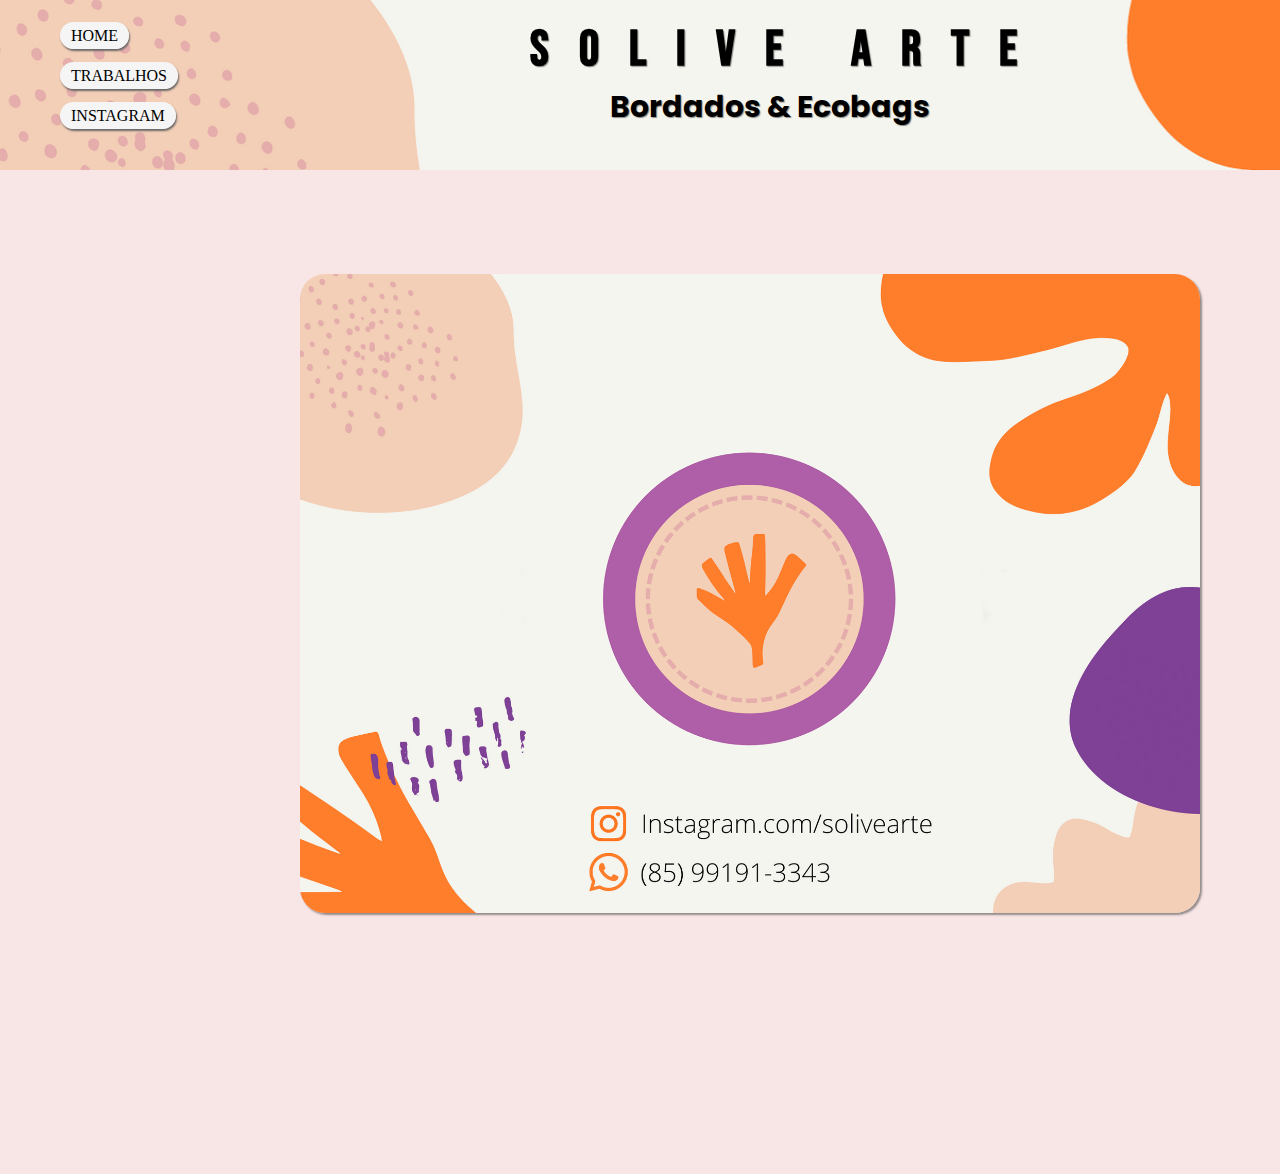
==== index.html @ 919c35ed "Initial commit" ====
<!DOCTYPE html>
<html lang="en">
<head>
    <meta charset="UTF-8">
    <meta http-equiv="X-UA-Compatible" content="IE=edge">
    <meta name="viewport" content="width=device-width, initial-scale=1.0">
    <link rel="stylesheet" href="/css/estilo.css">
    <title>SoliveArt</title>
</head>
<body>


    <header>
        <div class="cabecalho">
            <h1>SOLIVE ARTE</h1>
            <h2>Bordados  &  Ecobags</h2>
        </div>
        <!-- <img class="logo1" src="/imagem/logo1.png" alt=""> -->
        <nav id="menu">
            <ul id="list">
                <li> <a href='http://instagram.com/solivearte' target="_blank"> Home </a></li> 

                <li> <a href='/conteudo.html'> Trabalhos </a></li> 
                
                <li> <a href='http://instagram.com/solivearte' target="_blank"> Instagram </a></li>
            </ul>

        </nav>
        <img class='imgheader' src="#" alt="">

    </header>


    <main>
        <section>
        <div class="conteudo">
            
        </div>
        <img class="imgconteudo" src="/imagem/imgconteudo.png" alt="">
        <!-- <img src="imgconteudo"> -->
        <!-- <img class="foto1" src="/imagem/foto1.jpeg">
        <img class="foto2" src="/imagem/foto2.jpeg">
        <img class="foto3" src="/imagem/foto3.jpeg">
        <img  class="foto4" src="/imagem/foto4.jpeg">  -->

        </section>
    </main>
    <footer>
        <h1></h1>




    </footer>    
</body>
</html>
---- css/estilo.css ----
@import url('https://fonts.googleapis.com/css2?family=Bebas+Neue&family=Montserrat:ital,wght@0,100;1,200&family=Oswald:wght@300&family=Roboto&family=Varela+Round&display=swap');
@import url('https://fonts.googleapis.com/css2?family=Bebas+Neue&family=Montserrat:ital,wght@0,100;1,200&family=Oswald:wght@300&family=Poppins&family=Roboto&family=Varela+Round&display=swap');
@import url('https://fonts.googleapis.com/css2?family=Bebas+Neue&family=Montserrat:ital,wght@0,100;0,200;1,200&family=Oswald:wght@300&family=Poppins&family=Roboto&family=Varela+Round&display=swap');





body {
    width: 100%;
    height: 800px;
    background-color: rgb(255, 145, 0);
    padding: 0px;
    margin: 0px;
    background-color: rgb(248, 229, 229);
}


.cabecalho {
    background-image: url(/imagem/capa.png);
    background-repeat: no-repeat;
    background-repeat: no-repeat;
    width: 98.7%;
    height: 150px;
    background-color: antiquewhite;
    margin: auto;  
    padding: 10px;

}

.cabecalho h1 {
    font-family: 'Bebas Neue','cursive';
    letter-spacing: 30px;       
    width: auto;
    font-size: 50px;
    padding-right: 200px;
    margin-left: 520px;
    margin-top: 10px;
    text-shadow: 0.5px 0.5px 1px  rgba(0, 0, 0, 0.438);    
}

.cabecalho h2 {
    font-family: 'Poppins',
    sans-serif;
    font-size: 30px;
    margin-left: 600px;
    margin-top: -30px;
    text-shadow: 0.5px 0.5px 1px rgba(0, 0, 0, 0.438)
    
    
}




/* .logo1 {
    position: absolute;
    width: 200px;
    margin-top: -140px ;
    left: 300px;
    
} */

.conteudo {
    background-repeat: no-repeat;
    display: inline-block;
    width: 100%;
    height: 1000px;
    background-color: rgb(248, 229, 229);    
    margin: auto;
    margin-top: -18px;   
    
}

/* .insta {
    font-family: 'Montserrat',
    sans-serif;
    position: absolute;
    font-size: 20px;
    color: rgb(255, 7, 7);
    text-decoration: none;
   left: 500px;
   top: 253px;
   
} */

.imgconteudo {
    width: 900px;
    position: relative;
    margin-top: -900px;
    margin-left: 300px;
    float: left;
    border-radius: 25px;
    
    box-shadow: 2px 2px 2px rgba(85, 85, 85, 0.61);
}

                                                                                /* IMAGENS */




                             /* MENU */

nav#menu {
    display:inline-block;
}

nav#menu ul {
    list-style: none;
    text-transform: uppercase;
    position: absolute;
    top: 0px;
    left: auto; 
    

    
     
}
  


nav#menu a {
    
    background-color: rgb(245, 245, 245);
    padding: 5px 11px;
    left: 5px;  
    color: rgb(0, 0, 0);    
    cursor:pointer ;
    text-decoration: none;
    line-height: 40px;
    border-radius: 20px;
    margin-left: 20px;
    box-shadow: 1px 2px 2px rgb(105, 104, 104);
    transition-duration: 0.2s;
}

nav#menu ul#list :hover {
       color: rgba(255, 102, 0, 0.959);
       font-size: 17px;
       
       transition-duration: 0.5s;
       
}

main {
    height: 800px;
}
    











/* footer {
    margin: auto;
    margin-top: -39px;
    width: 99.3%;
    height: 80px;
    background-color: aqua;
} */
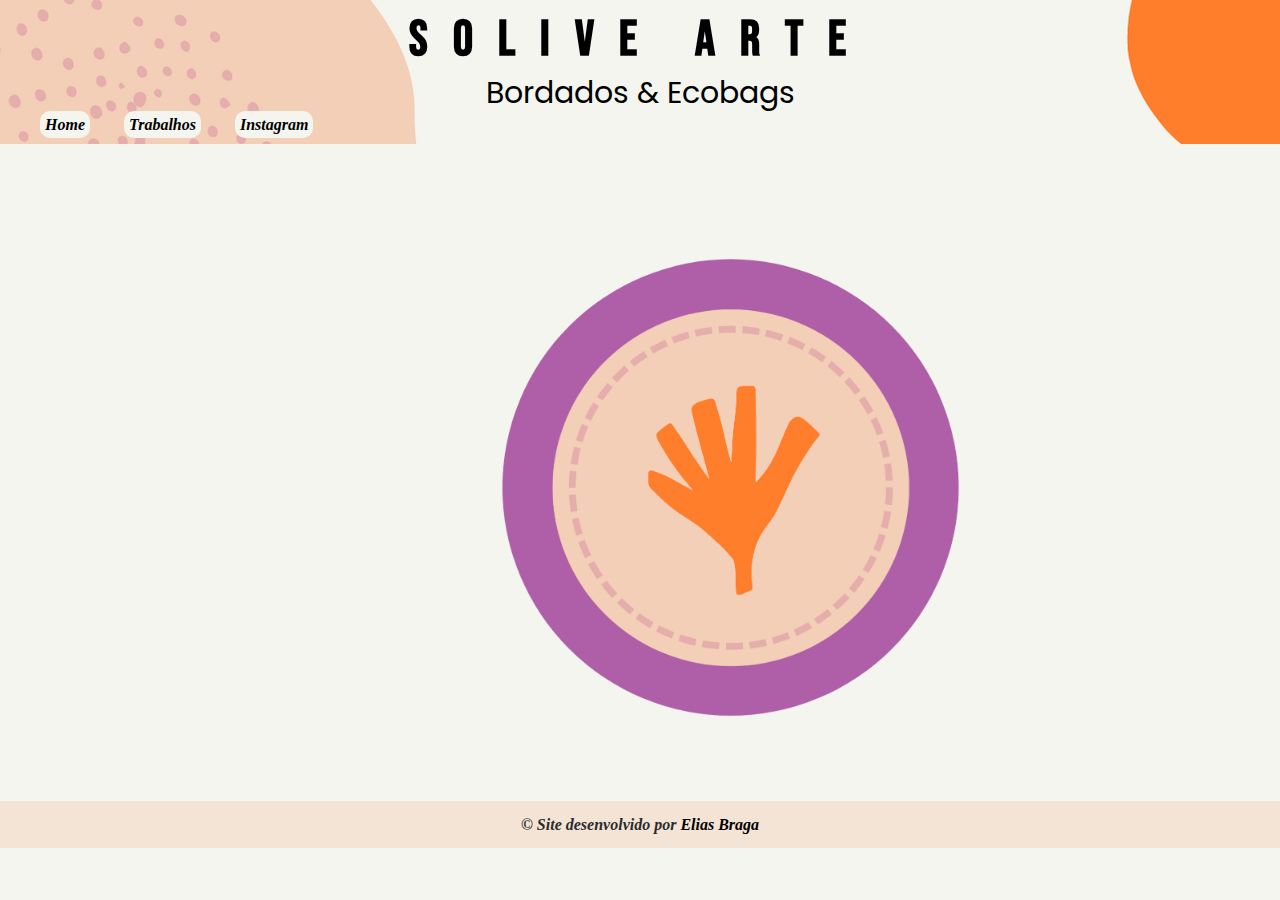
==== commit b683444f: "atualizei index.html" ====
--- a/index.html
+++ b/index.html
@@ -1,56 +1,44 @@
-<!DOCTYPE html>
-<html lang="en">
-<head>
-    <meta charset="UTF-8">
-    <meta http-equiv="X-UA-Compatible" content="IE=edge">
-    <meta name="viewport" content="width=device-width, initial-scale=1.0">
-    <link rel="stylesheet" href="/css/estilo.css">
-    <title>SoliveArt</title>
-</head>
-<body>
-
+ <!DOCTYPE html>
+ <html lang="en">
+ <head>
+     <meta charset="UTF-8">
+     <meta http-equiv="X-UA-Compatible" content="IE=edge">
+     <meta name="viewport" content="width=device-width, initial-scale=1.0">
+     <link rel="stylesheet" href="css/estilo1.css">
+     <title>SoliveArt</title>
+ </head>
+ <body>
 
     <header>
-        <div class="cabecalho">
-            <h1>SOLIVE ARTE</h1>
-            <h2>Bordados  &  Ecobags</h2>
-        </div>
-        <!-- <img class="logo1" src="/imagem/logo1.png" alt=""> -->
-        <nav id="menu">
-            <ul id="list">
-                <li> <a href='http://instagram.com/solivearte' target="_blank"> Home </a></li> 
-
-                <li> <a href='/conteudo.html'> Trabalhos </a></li> 
-                
-                <li> <a href='http://instagram.com/solivearte' target="_blank"> Instagram </a></li>
-            </ul>
-
+        <h1>SOLIVE ARTE</h1>
+            <p id="bordao">Bordados & Ecobags</p>
+        <nav>            
+                <a id="menua" href="/index1.html">Home</a> 
+                <a id="menua" href="/conteudo.html">Trabalhos</a>
+                <a id="menua" href="https://www.instagram.com/solivearte/" target="_blank">Instagram</a>           
         </nav>
-        <img class='imgheader' src="#" alt="">
-
     </header>
 
-
-    <main>
-        <section>
-        <div class="conteudo">
+    <main class="container">
+        <div class="item">
+            <img src="/imagem/Ads.Interno-depositphotos-bgremover.png" alt="">
             
         </div>
-        <img class="imgconteudo" src="/imagem/imgconteudo.png" alt="">
-        <!-- <img src="imgconteudo"> -->
-        <!-- <img class="foto1" src="/imagem/foto1.jpeg">
-        <img class="foto2" src="/imagem/foto2.jpeg">
-        <img class="foto3" src="/imagem/foto3.jpeg">
-        <img  class="foto4" src="/imagem/foto4.jpeg">  -->
 
-        </section>
     </main>
-    <footer>
-        <h1></h1>
 
+    <footer class="footer-container">
+        <div class="rodape">
+            <p id="arodape">
+                © Site desenvolvido por <a href="https://github.com/eliasbragga" target="_blank">Elias Braga</a> 
+            </p>
+        </div>
 
+    </footer>
 
+   
 
-    </footer>    
-</body>
-</html>+   
+     
+ </body>
+ </html>--- a/css/estilo1.css
+++ b/css/estilo1.css
@@ -0,0 +1,141 @@
+@import url('https://fonts.googleapis.com/css2?family=Bebas+Neue&family=Montserrat:ital,wght@0,100;1,200&family=Oswald:wght@300&family=Roboto&family=Varela+Round&display=swap');
+@import url('https://fonts.googleapis.com/css2?family=Bebas+Neue&family=Montserrat:ital,wght@0,100;1,200&family=Oswald:wght@300&family=Poppins&family=Roboto&family=Varela+Round&display=swap');
+@import url('https://fonts.googleapis.com/css2?family=Bebas+Neue&family=Montserrat:ital,wght@0,100;0,200;1,200&family=Oswald:wght@300&family=Poppins&family=Roboto&family=Varela+Round&display=swap');
+@import url('https://fonts.googleapis.com/css2?family=Poppins:ital,wght@1,200&display=swap');
+
+
+* {
+    padding: 0px;
+    margin: 0px;
+}
+
+body {
+    height: 85vh;
+    background-color: #F5F5EF;
+   
+}
+
+header {
+    
+    position: relative;
+    padding: 10px;
+    background-image: url(../imagem/capa.png);
+    
+    
+}
+
+header > h1 {
+    text-align: center;
+    padding: px;
+    
+    font-size: 50px;
+    font-family: 'Bebas Neue', 'cursive';
+    letter-spacing: 25px;
+   
+}
+
+header > p#bordao {
+    text-align: center;
+    
+
+    font-family: 'Poppins', sans-serif;
+    font-size: 30px;
+    
+}
+
+
+
+a#menua {
+    font-family: 'Shadows Into Light',
+    cursive;
+    font-weight: 100;
+    font-style: italic;
+    text-decoration: none;
+    margin-left: 30px;
+    
+    
+    
+    padding: 5px;   
+    background-color: #F5F5EF;
+
+    border-radius: 10px;
+
+    color: rgb(0, 0, 0);
+    font-weight: 700;
+
+    transition-duration: 0.4s;
+
+    
+}
+
+a#menua:hover {
+    box-shadow: 2px 2px 5px rgba(0, 0, 0, 0.699);
+    transition-duration: 0.4s;
+}
+
+
+
+.container {
+    height: 73vh;
+    width: 40%;
+
+    display: flex;
+    align-items: center;
+   justify-content: center;
+   margin: auto;
+    
+    
+}
+
+.item {
+    margin: auto;
+    
+    width: 100%;
+    justify-content: center;
+    
+    
+    
+
+}
+
+img {
+    width: 700px;
+    margin-top: 40px;
+}
+
+
+.footer-container {
+    align-items: center;
+    justify-content: space-around;
+    display: flex;
+    background-color:   #f4cfb771;
+    height: 47px;
+   
+    font-weight: 600;
+    font-style: italic;
+
+    padding: px;
+    
+}
+
+.rodape {
+    color: rgb(43, 43, 43)
+    
+    
+   
+}
+
+p#arodape a {
+    color: black;
+    padding: 0;
+    margin: 0;
+    background-color: #f4cfb700;
+    
+    text-decoration: none;
+    font-weight: 600;
+    font-size: 1em;
+}
+
+p#arodape a:hover {
+    text-decoration: underline;
+}
